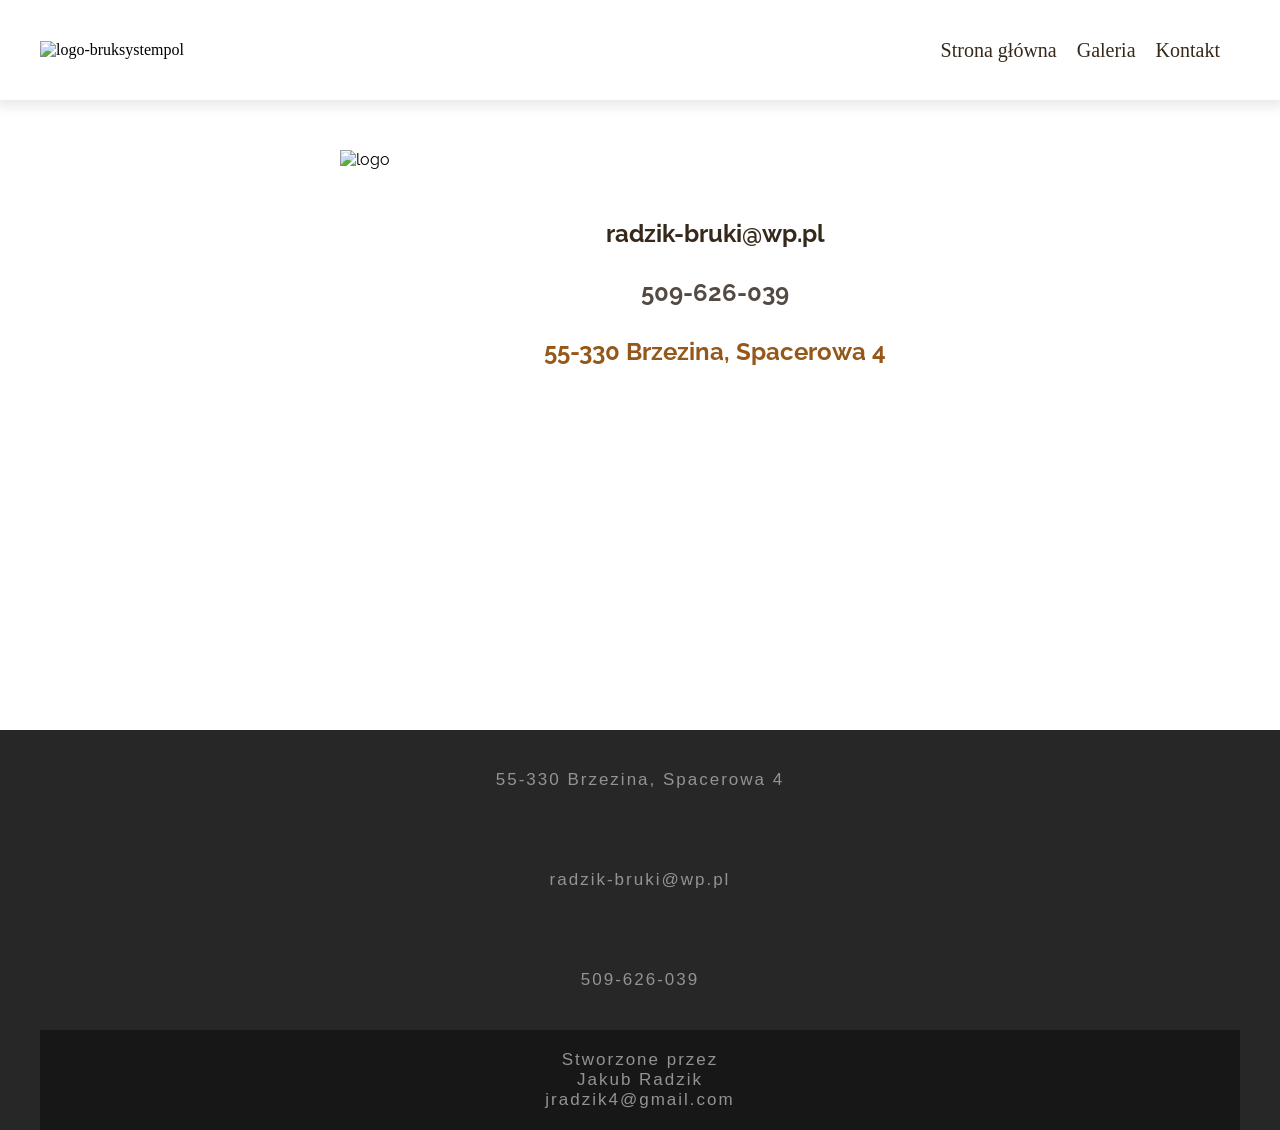
==== contact.html @ 2860bcbd "Add files via upload" ====
<!DOCTYPE html>
<html lang="en">
<head>
    <meta charset="UTF-8">
    <meta name="viewport" content="width=device-width, initial-scale=1.0">
    <title>Bruk-systempol</title>
    <link rel="stylesheet" href="css/style.css">
    <script src="https://ajax.googleapis.com/ajax/libs/jquery/3.5.1/jquery.min.js"></script>
    <script src="js/mobile-menu.js"></script>
    <meta name="robots" content="noindex" />
</head>
<body>
    <header>
        <div class="responsive">
            <div class="logo">
                <img src="img/logo.png" alt="logo-bruksystempol">
            </div>
            <nav class="standard">
                <ul>
                    <li>
                        <a href="index.html">Strona główna</a>
                    </li>
                    <li>
                        <a href="gallery.php">Galeria</a>
                    </li>
                    <li>
                        <a href="contact.html">Kontakt</a>
                    </li>
                </ul>
            </nav>

            <div class="mobile-btn">
                <img src="img/menu.png" alt="">
            </div>

        </div>
        <nav class="mobile">
            <ul>
                <a href="index.html">
                    <li>
                        Strona główna
                    </li>
                </a>
                <a href="gallery.php">
                    <li>
                        Galeria
                    </li>
                </a>
                <a href="contact.html">
                    <li>
                        Kontakt
                    </li>
                </a>
            </ul>
        </nav>
    </header>

    <main>
        <section class="contact">
            <div class="responsive">
                <img src="img/logo.png" alt="logo">
                <div class="info">
                    <div class="pair">
                        <div class="icon"><img src="img/email.svg" alt=""></div>
                        <div class="description" style="color:#36291b">
                            <h1>radzik-bruki@wp.pl</h1>
                        </div>
                    </div>
                    <div class="pair">
                        <div class="icon"><img src="img/phone-call.svg" alt=""></div>
                        <div class="description" style="color: #534b43">
                            <h1>509-626-039</h1>
                        </div>
                    </div>
                    <div class="pair">
                        <div class="icon"><img src="img/home.svg" alt=""></div>
                        <div class="description" style="color:#96581a">
                            <h1>55-330 Brzezina, Spacerowa 4</h1>
                        </div>
                    </div>
                </div>
            </div>
        </section>

    </main>

    <footer>
        <div class="responsive">
            <div class="card">
                <img src="img/map_mark.png" alt="" class="icon">
                <p class="description">55-330 Brzezina, Spacerowa 4</p>
            </div>
            <div class="card">
                <img src="img/list.png" alt="" class="icon">
                <p class="description">radzik-bruki@wp.pl</p>
            </div>
            <div class="card">
                <img src="img/phone.png" alt="" class="icon">
                <p class="description">509-626-039</p>
            </div>
            <div class="card" id="author">
                <span>Stworzone przez</span>
                <span>Jakub Radzik</span>
                <span>jradzik4@gmail.com</span>
            </div>
        </div>
    </footer>
</body>
</html>
---- css/style.css ----
@import url("https://fonts.googleapis.com/css2?family=Bebas+Neue&display=swap");
@import url("https://fonts.googleapis.com/css2?family=Raleway:wght@500&display=swap");
section.contact {
  margin-top: 100px;
  min-height: 70vh; }
  section.contact .responsive {
    height: 100%;
    width: 100%;
    max-width: 1200px;
    margin: auto;
    display: -webkit-box;
    display: -ms-flexbox;
    display: flex;
    -webkit-box-orient: vertical;
    -webkit-box-direction: normal;
        -ms-flex-direction: column;
            flex-direction: column;
    -ms-flex-pack: distribute;
        justify-content: space-around;
    -webkit-box-align: center;
        -ms-flex-align: center;
            align-items: center; }
    section.contact .responsive > img {
      margin: 50px 0;
      width: 50%; }
      @media (max-width: 900px) {
        section.contact .responsive > img {
          width: 80%; } }
    section.contact .responsive div.info {
      width: 50%; }
      @media (max-width: 900px) {
        section.contact .responsive div.info {
          width: 80%; } }
      section.contact .responsive div.info .pair {
        display: -webkit-box;
        display: -ms-flexbox;
        display: flex;
        -webkit-box-orient: horizontal;
        -webkit-box-direction: normal;
            -ms-flex-direction: row;
                flex-direction: row;
        margin-bottom: 30px; }
        section.contact .responsive div.info .pair .icon {
          width: 25%;
          display: -webkit-box;
          display: -ms-flexbox;
          display: flex;
          -webkit-box-pack: center;
              -ms-flex-pack: center;
                  justify-content: center;
          -webkit-box-align: center;
              -ms-flex-align: center;
                  align-items: center; }
          section.contact .responsive div.info .pair .icon img {
            width: 80%; }
        section.contact .responsive div.info .pair .description {
          display: -webkit-box;
          display: -ms-flexbox;
          display: flex;
          -webkit-box-pack: center;
              -ms-flex-pack: center;
                  justify-content: center;
          -webkit-box-align: center;
              -ms-flex-align: center;
                  align-items: center;
          width: 75%;
          text-align: center; }
          @media (max-width: 400px) {
            section.contact .responsive div.info .pair .description {
              font-size: 12px; } }

body, h1, ul {
  margin: 0;
  padding: 0; }

a {
  text-decoration: none;
  color: black; }

body {
  background-color: white; }

header {
  z-index: 200;
  background-color: white;
  height: 100px;
  position: fixed;
  top: 0;
  width: 100%;
  -webkit-box-shadow: 0 2px 11px 5px #ebebeb;
          box-shadow: 0 2px 11px 5px #ebebeb; }
  header .responsive {
    margin: auto;
    height: 100px;
    width: 100%;
    max-width: 1200px;
    display: -webkit-box;
    display: -ms-flexbox;
    display: flex;
    -webkit-box-pack: justify;
        -ms-flex-pack: justify;
            justify-content: space-between;
    -webkit-box-align: center;
        -ms-flex-align: center;
            align-items: center; }
    header .responsive .logo img {
      height: 80px; }
      @media (max-width: 600px) {
        header .responsive .logo img {
          height: 50px; } }
    header .responsive div.mobile-btn {
      display: none; }
      @media (max-width: 900px) {
        header .responsive div.mobile-btn {
          display: inline; } }
      header .responsive div.mobile-btn img {
        height: 50px;
        margin-right: 10px; }
        @media (max-width: 600px) {
          header .responsive div.mobile-btn img {
            height: 30px; } }
    header .responsive nav.standard {
      display: inline; }
      @media (max-width: 900px) {
        header .responsive nav.standard {
          display: none; } }
      header .responsive nav.standard ul {
        list-style-type: none;
        display: -webkit-box;
        display: -ms-flexbox;
        display: flex;
        -webkit-box-pack: justify;
            -ms-flex-pack: justify;
                justify-content: space-between;
        -webkit-box-align: center;
            -ms-flex-align: center;
                align-items: center; }
        header .responsive nav.standard ul li {
          margin-right: 20px; }
          header .responsive nav.standard ul li a {
            color: #36291b;
            text-decoration: none;
            font-size: 20px;
            -webkit-transition-duration: 0.7s;
                    transition-duration: 0.7s; }
            header .responsive nav.standard ul li a:hover {
              color: #96581a; }
  header nav.mobile {
    display: none; }
    header nav.mobile ul {
      list-style-type: none;
      width: 100%; }
      header nav.mobile ul a {
        color: #36291b;
        text-decoration: none;
        font-size: 20px;
        -webkit-transition-duration: 0.7s;
                transition-duration: 0.7s;
        width: 100%; }
        header nav.mobile ul a:hover {
          color: #96581a; }
        header nav.mobile ul a li {
          width: 100%;
          height: 40px;
          background: white;
          display: -webkit-box;
          display: -ms-flexbox;
          display: flex;
          -webkit-box-pack: center;
              -ms-flex-pack: center;
                  justify-content: center;
          -webkit-box-align: center;
              -ms-flex-align: center;
                  align-items: center; }

main {
  font-family: "Raleway", sans-serif; }
  main section.presentation {
    width: 100%;
    margin-top: 100px;
    height: 600px;
    background-image: url("../img/background-max.jpg");
    background-repeat: no-repeat;
    background-position: center bottom;
    background-size: cover; }
    main section.presentation .responsive {
      margin: auto;
      width: 100%;
      max-width: 1200px;
      height: 100%;
      display: -webkit-box;
      display: -ms-flexbox;
      display: flex;
      -webkit-box-align: center;
          -ms-flex-align: center;
              align-items: center; }
      @media (max-width: 1200px) {
        main section.presentation .responsive {
          -webkit-box-pack: center;
              -ms-flex-pack: center;
                  justify-content: center; } }
      main section.presentation .responsive .information {
        color: #534b43;
        background: rgba(255, 255, 255, 0.8);
        height: 70%;
        width: 35%;
        display: -webkit-box;
        display: -ms-flexbox;
        display: flex;
        -webkit-box-orient: vertical;
        -webkit-box-direction: normal;
            -ms-flex-direction: column;
                flex-direction: column;
        -webkit-box-pack: space-evenly;
            -ms-flex-pack: space-evenly;
                justify-content: space-evenly;
        -webkit-box-align: center;
            -ms-flex-align: center;
                align-items: center; }
        @media (max-width: 1200px) {
          main section.presentation .responsive .information {
            height: 80%;
            width: 55%; } }
        @media (max-width: 600px) {
          main section.presentation .responsive .information {
            width: 80%; } }
        main section.presentation .responsive .information h1 {
          font-size: 2.5em;
          letter-spacing: 6px;
          font-family: "Bebas Neue", cursive; }
          @media (max-width: 600px) {
            main section.presentation .responsive .information h1 {
              font-size: 1.5em; } }
        main section.presentation .responsive .information p {
          font-size: 19px;
          text-align: justify;
          width: 70%; }
          @media (max-width: 600px) {
            main section.presentation .responsive .information p {
              font-size: 15px; } }
  main section.tasks {
    width: 100%;
    height: 400px; }
    @media (max-width: 900px) {
      main section.tasks {
        height: 400px; } }
    @media (max-width: 600px) {
      main section.tasks {
        height: auto;
        padding: 20px 0; } }
    main section.tasks .responsive {
      height: 100%;
      width: 100%;
      max-width: 1200px;
      margin: auto;
      display: -webkit-box;
      display: -ms-flexbox;
      display: flex;
      -webkit-box-orient: horizontal;
      -webkit-box-direction: normal;
          -ms-flex-direction: row;
              flex-direction: row;
      -webkit-box-pack: space-evenly;
          -ms-flex-pack: space-evenly;
              justify-content: space-evenly;
      -webkit-box-align: center;
          -ms-flex-align: center;
              align-items: center; }
      @media (max-width: 900px) {
        main section.tasks .responsive {
          font-size: 10px; } }
      @media (max-width: 600px) {
        main section.tasks .responsive {
          -webkit-box-orient: vertical;
          -webkit-box-direction: normal;
              -ms-flex-direction: column;
                  flex-direction: column; } }
      main section.tasks .responsive .task {
        display: -webkit-box;
        display: -ms-flexbox;
        display: flex;
        -webkit-box-orient: vertical;
        -webkit-box-direction: normal;
            -ms-flex-direction: column;
                flex-direction: column;
        -ms-flex-pack: distribute;
            justify-content: space-around;
        -webkit-box-align: center;
            -ms-flex-align: center;
                align-items: center;
        width: calc( 100% / 3  );
        height: 80%; }
        @media (max-width: 900px) {
          main section.tasks .responsive .task {
            height: 50%; } }
        @media (max-width: 900px) {
          main section.tasks .responsive .task {
            width: 70%; } }
        main section.tasks .responsive .task h1 {
          text-align: center;
          color: white; }
        main section.tasks .responsive .task img {
          width: 50%; }
          @media (max-width: 900px) {
            main section.tasks .responsive .task img {
              width: 60%; } }
  main section.tails {
    width: 100%;
    height: 1200px;
    background: url("../img/back.jpg") no-repeat fixed bottom;
    background-size: cover; }
    @media (max-width: 900px) {
      main section.tails {
        height: 1800px; } }
    main section.tails .backdrop {
      -webkit-backdrop-filter: blur(3px);
              backdrop-filter: blur(3px);
      width: 100%;
      height: 100%; }
      main section.tails .backdrop .responsive {
        height: 100%;
        width: 100%;
        max-width: 1200px;
        margin: auto;
        display: -webkit-box;
        display: -ms-flexbox;
        display: flex;
        -webkit-box-orient: vertical;
        -webkit-box-direction: normal;
            -ms-flex-direction: column;
                flex-direction: column;
        -webkit-box-align: center;
            -ms-flex-align: center;
                align-items: center;
        -ms-flex-pack: distribute;
            justify-content: space-around; }
        main section.tails .backdrop .responsive .card {
          width: 90%;
          border: 2px solid #36291b;
          display: -webkit-box;
          display: -ms-flexbox;
          display: flex;
          -webkit-box-orient: horizontal;
          -webkit-box-direction: normal;
              -ms-flex-direction: row;
                  flex-direction: row;
          -webkit-box-align: center;
              -ms-flex-align: center;
                  align-items: center;
          height: 250px; }
          @media (max-width: 900px) {
            main section.tails .backdrop .responsive .card {
              -webkit-box-orient: vertical;
              -webkit-box-direction: normal;
                  -ms-flex-direction: column;
                      flex-direction: column;
              -webkit-box-align: normal;
                  -ms-flex-align: normal;
                      align-items: normal;
              width: 50%;
              font-size: 13px;
              height: 600px; } }
          @media (max-width: 600px) {
            main section.tails .backdrop .responsive .card {
              width: 80%; } }
          main section.tails .backdrop .responsive .card div {
            height: 100%; }
            @media (max-width: 900px) {
              main section.tails .backdrop .responsive .card div {
                width: 100%; } }
          main section.tails .backdrop .responsive .card .image {
            width: 25%; }
            @media (max-width: 900px) {
              main section.tails .backdrop .responsive .card .image {
                width: 100%; } }
          main section.tails .backdrop .responsive .card .description {
            width: 50%;
            display: -webkit-box;
            display: -ms-flexbox;
            display: flex;
            -webkit-box-align: center;
                -ms-flex-align: center;
                    align-items: center;
            text-align: center;
            -webkit-box-pack: center;
                -ms-flex-pack: center;
                    justify-content: center;
            background: white; }
            @media (max-width: 900px) {
              main section.tails .backdrop .responsive .card .description {
                width: 100%; } }
          main section.tails .backdrop .responsive .card .btn-block {
            width: 25%;
            display: -webkit-box;
            display: -ms-flexbox;
            display: flex;
            -webkit-box-pack: center;
                -ms-flex-pack: center;
                    justify-content: center;
            -webkit-box-align: center;
                -ms-flex-align: center;
                    align-items: center;
            background: white; }
            @media (max-width: 900px) {
              main section.tails .backdrop .responsive .card .btn-block {
                width: 100%; } }
            main section.tails .backdrop .responsive .card .btn-block a {
              height: 40px; }
              @media (max-width: 900px) {
                main section.tails .backdrop .responsive .card .btn-block a {
                  width: 80%;
                  height: 50px; } }
          main section.tails .backdrop .responsive .card #img1 {
            background: url("../img/card1.jpg") right;
            background-size: cover; }
          main section.tails .backdrop .responsive .card #img2 {
            background: url("../img/card2.jpg") left;
            background-size: cover; }

footer {
  width: 100%;
  background: #272727; }
  footer .responsive {
    width: 100%;
    height: 100%;
    max-width: 1200px;
    margin: auto;
    display: -webkit-box;
    display: -ms-flexbox;
    display: flex;
    -webkit-box-orient: horizontal;
    -webkit-box-direction: normal;
        -ms-flex-direction: row;
            flex-direction: row; }
    @media (max-width: 1800px) {
      footer .responsive {
        -webkit-box-orient: vertical;
        -webkit-box-direction: normal;
            -ms-flex-direction: column;
                flex-direction: column;
        -webkit-box-align: center;
            -ms-flex-align: center;
                align-items: center; } }
    footer .responsive .card {
      width: 25%;
      height: 200px;
      display: -webkit-box;
      display: -ms-flexbox;
      display: flex;
      -webkit-box-pack: center;
          -ms-flex-pack: center;
              justify-content: center;
      -webkit-box-align: center;
          -ms-flex-align: center;
              align-items: center;
      -webkit-box-orient: vertical;
      -webkit-box-direction: normal;
          -ms-flex-direction: column;
              flex-direction: column;
      color: #939393;
      font-size: 17px;
      font-family: sans-serif;
      letter-spacing: 2px; }
      @media (max-width: 1800px) {
        footer .responsive .card {
          width: 100%;
          height: 100px; } }
    footer .responsive #author {
      background: #171717; }

.btn-my {
  background: #96581a;
  color: white;
  height: 40px;
  width: 150px;
  display: -webkit-box;
  display: -ms-flexbox;
  display: flex;
  -webkit-box-pack: center;
      -ms-flex-pack: center;
          justify-content: center;
  -webkit-box-align: center;
      -ms-flex-align: center;
          align-items: center;
  border-radius: 20px;
  -webkit-transition-duration: 0.7s;
          transition-duration: 0.7s; }
  .btn-my:hover {
    background: #534b43; }

/*# sourceMappingURL=style.css.map */
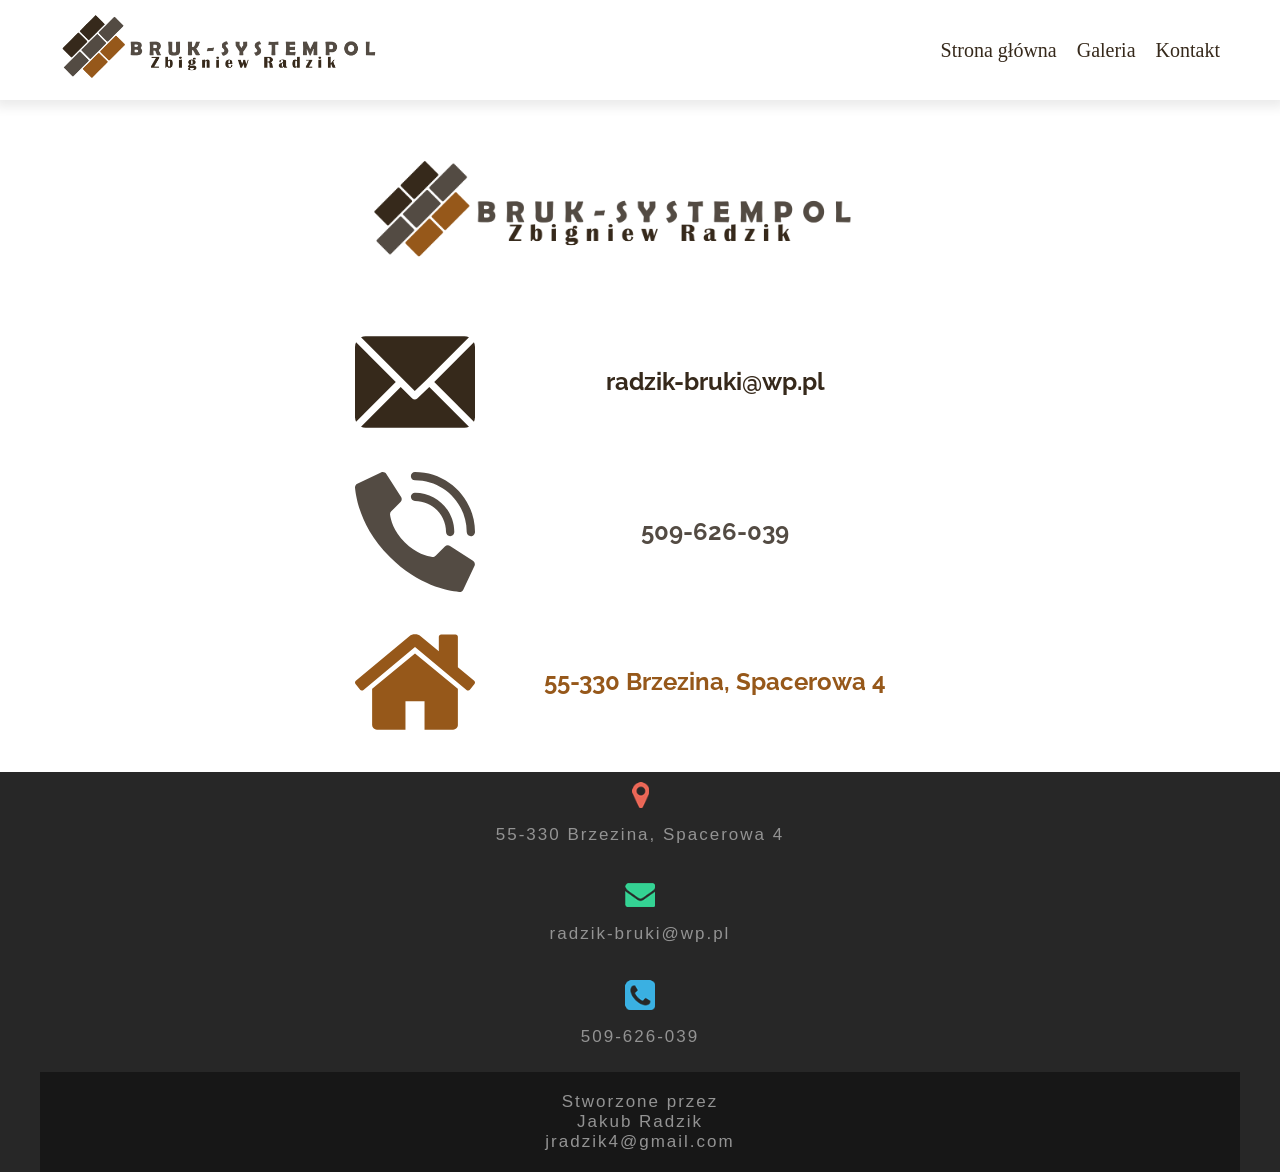
==== commit 194b55fc: "Add files via upload" ====
--- a/contact.html
+++ b/contact.html
@@ -21,7 +21,7 @@
                         <a href="index.html">Strona główna</a>
                     </li>
                     <li>
-                        <a href="gallery.php">Galeria</a>
+                        <a href="gallery.html">Galeria</a>
                     </li>
                     <li>
                         <a href="contact.html">Kontakt</a>
@@ -41,7 +41,7 @@
                         Strona główna
                     </li>
                 </a>
-                <a href="gallery.php">
+                <a href="gallery.html">
                     <li>
                         Galeria
                     </li>
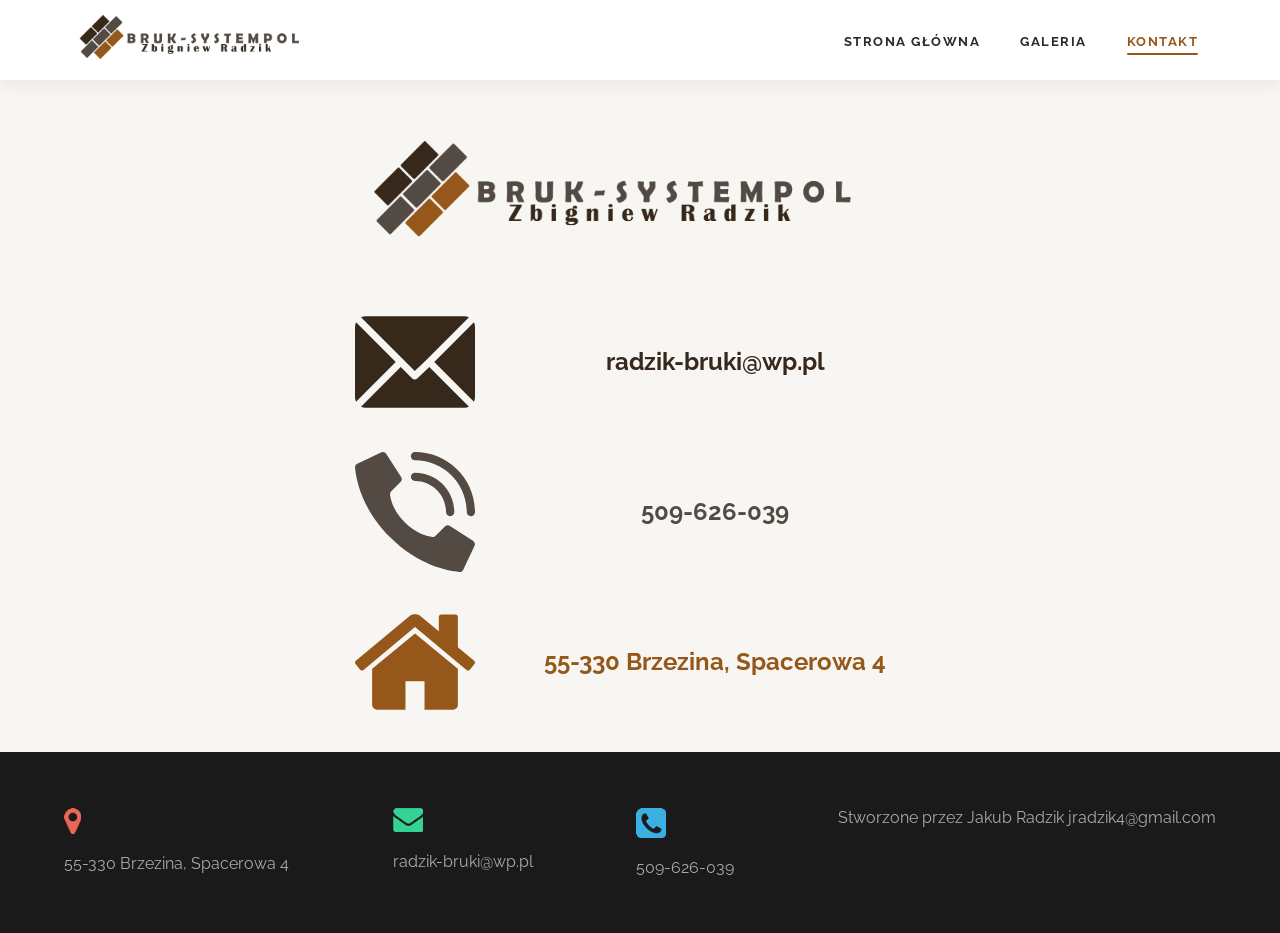
==== commit 03314d6d: "fix" ====
--- a/contact.html
+++ b/contact.html
@@ -1,109 +1,95 @@
-<!DOCTYPE html>
-<html lang="en">
-<head>
-    <meta charset="UTF-8">
-    <meta name="viewport" content="width=device-width, initial-scale=1.0">
-    <title>Bruk-systempol</title>
-    <link rel="stylesheet" href="css/style.css">
+<!doctype html>
+<html lang="pl">
+  <head>
+    <meta charset="UTF-8" />
+    <meta name="viewport" content="width=device-width, initial-scale=1.0" />
+    <title>Kontakt – Bruk-systempol</title>
+    <link rel="stylesheet" href="css/style.css" />
     <script src="https://ajax.googleapis.com/ajax/libs/jquery/3.5.1/jquery.min.js"></script>
     <script src="js/mobile-menu.js"></script>
     <meta name="robots" content="noindex" />
-</head>
-<body>
-    <header>
-        <div class="responsive">
-            <div class="logo">
-                <img src="img/logo.png" alt="logo-bruksystempol">
-            </div>
-            <nav class="standard">
-                <ul>
-                    <li>
-                        <a href="index.html">Strona główna</a>
-                    </li>
-                    <li>
-                        <a href="gallery.html">Galeria</a>
-                    </li>
-                    <li>
-                        <a href="contact.html">Kontakt</a>
-                    </li>
-                </ul>
-            </nav>
+  </head>
+  <body>
+    <header id="main-header">
+      <div class="responsive">
+        <div class="logo">
+          <img src="img/logo.png" alt="logo-bruksystempol" />
+        </div>
+        <nav class="standard">
+          <ul>
+            <li><a href="index.html" class="nav-link">Strona główna</a></li>
+            <li><a href="gallery.html" class="nav-link">Galeria</a></li>
+            <li><a href="contact.html" class="nav-link active">Kontakt</a></li>
+          </ul>
+        </nav>
 
-            <div class="mobile-btn">
-                <img src="img/menu.png" alt="">
-            </div>
-
-        </div>
-        <nav class="mobile">
-            <ul>
-                <a href="index.html">
-                    <li>
-                        Strona główna
-                    </li>
-                </a>
-                <a href="gallery.html">
-                    <li>
-                        Galeria
-                    </li>
-                </a>
-                <a href="contact.html">
-                    <li>
-                        Kontakt
-                    </li>
-                </a>
-            </ul>
-        </nav>
+        <button
+          class="mobile-btn"
+          aria-label="Otwórz menu"
+          aria-expanded="false"
+        >
+          <span></span>
+          <span></span>
+          <span></span>
+        </button>
+      </div>
+      <nav class="mobile" aria-hidden="true">
+        <ul>
+          <li><a href="index.html">Strona główna</a></li>
+          <li><a href="gallery.html">Galeria</a></li>
+          <li><a href="contact.html" class="active">Kontakt</a></li>
+        </ul>
+      </nav>
     </header>
 
     <main>
-        <section class="contact">
-            <div class="responsive">
-                <img src="img/logo.png" alt="logo">
-                <div class="info">
-                    <div class="pair">
-                        <div class="icon"><img src="img/email.svg" alt=""></div>
-                        <div class="description" style="color:#36291b">
-                            <h1>radzik-bruki@wp.pl</h1>
-                        </div>
-                    </div>
-                    <div class="pair">
-                        <div class="icon"><img src="img/phone-call.svg" alt=""></div>
-                        <div class="description" style="color: #534b43">
-                            <h1>509-626-039</h1>
-                        </div>
-                    </div>
-                    <div class="pair">
-                        <div class="icon"><img src="img/home.svg" alt=""></div>
-                        <div class="description" style="color:#96581a">
-                            <h1>55-330 Brzezina, Spacerowa 4</h1>
-                        </div>
-                    </div>
-                </div>
+      <section class="contact">
+        <div class="responsive">
+          <img src="img/logo.png" alt="logo" />
+          <div class="info">
+            <div class="pair">
+              <div class="icon"><img src="img/email.svg" alt="" /></div>
+              <div class="description" style="color: #36291b">
+                <h1>radzik-bruki@wp.pl</h1>
+              </div>
             </div>
-        </section>
-
+            <div class="pair">
+              <div class="icon"><img src="img/phone-call.svg" alt="" /></div>
+              <div class="description" style="color: #534b43">
+                <h1>509-626-039</h1>
+              </div>
+            </div>
+            <div class="pair">
+              <div class="icon"><img src="img/home.svg" alt="" /></div>
+              <div class="description" style="color: #96581a">
+                <h1>55-330 Brzezina, Spacerowa 4</h1>
+              </div>
+            </div>
+          </div>
+        </div>
+      </section>
     </main>
 
     <footer>
-        <div class="responsive">
-            <div class="card">
-                <img src="img/map_mark.png" alt="" class="icon">
-                <p class="description">55-330 Brzezina, Spacerowa 4</p>
-            </div>
-            <div class="card">
-                <img src="img/list.png" alt="" class="icon">
-                <p class="description">radzik-bruki@wp.pl</p>
-            </div>
-            <div class="card">
-                <img src="img/phone.png" alt="" class="icon">
-                <p class="description">509-626-039</p>
-            </div>
-            <div class="card" id="author">
-                <span>Stworzone przez</span>
-                <span>Jakub Radzik</span>
-                <span>jradzik4@gmail.com</span>
-            </div>
+      <div class="responsive">
+        <div class="card">
+          <img src="img/map_mark.png" alt="" class="icon" />
+          <p class="description">55-330 Brzezina, Spacerowa 4</p>
         </div>
+        <div class="card">
+          <img src="img/list.png" alt="" class="icon" />
+          <p class="description">radzik-bruki@wp.pl</p>
+        </div>
+        <div class="card">
+          <img src="img/phone.png" alt="" class="icon" />
+          <p class="description">509-626-039</p>
+        </div>
+        <div class="card" id="author">
+          <span>Stworzone przez</span>
+          <span>Jakub Radzik</span>
+          <span>jradzik4@gmail.com</span>
+        </div>
+      </div>
     </footer>
-</body>
-</html>+  </body>
+</html>
--- a/css/style.css
+++ b/css/style.css
@@ -1,491 +1,890 @@
 @import url("https://fonts.googleapis.com/css2?family=Bebas+Neue&display=swap");
-@import url("https://fonts.googleapis.com/css2?family=Raleway:wght@500&display=swap");
-section.contact {
-  margin-top: 100px;
-  min-height: 70vh; }
-  section.contact .responsive {
-    height: 100%;
-    width: 100%;
-    max-width: 1200px;
-    margin: auto;
-    display: -webkit-box;
-    display: -ms-flexbox;
-    display: flex;
-    -webkit-box-orient: vertical;
-    -webkit-box-direction: normal;
-        -ms-flex-direction: column;
-            flex-direction: column;
-    -ms-flex-pack: distribute;
-        justify-content: space-around;
-    -webkit-box-align: center;
-        -ms-flex-align: center;
-            align-items: center; }
-    section.contact .responsive > img {
-      margin: 50px 0;
-      width: 50%; }
-      @media (max-width: 900px) {
-        section.contact .responsive > img {
-          width: 80%; } }
-    section.contact .responsive div.info {
-      width: 50%; }
-      @media (max-width: 900px) {
-        section.contact .responsive div.info {
-          width: 80%; } }
-      section.contact .responsive div.info .pair {
-        display: -webkit-box;
-        display: -ms-flexbox;
-        display: flex;
-        -webkit-box-orient: horizontal;
-        -webkit-box-direction: normal;
-            -ms-flex-direction: row;
-                flex-direction: row;
-        margin-bottom: 30px; }
-        section.contact .responsive div.info .pair .icon {
-          width: 25%;
-          display: -webkit-box;
-          display: -ms-flexbox;
-          display: flex;
-          -webkit-box-pack: center;
-              -ms-flex-pack: center;
-                  justify-content: center;
-          -webkit-box-align: center;
-              -ms-flex-align: center;
-                  align-items: center; }
-          section.contact .responsive div.info .pair .icon img {
-            width: 80%; }
-        section.contact .responsive div.info .pair .description {
-          display: -webkit-box;
-          display: -ms-flexbox;
-          display: flex;
-          -webkit-box-pack: center;
-              -ms-flex-pack: center;
-                  justify-content: center;
-          -webkit-box-align: center;
-              -ms-flex-align: center;
-                  align-items: center;
-          width: 75%;
-          text-align: center; }
-          @media (max-width: 400px) {
-            section.contact .responsive div.info .pair .description {
-              font-size: 12px; } }
-
-body, h1, ul {
+@import url("https://fonts.googleapis.com/css2?family=Raleway:wght@400;500;600;700&display=swap");
+
+/* ===== RESET & BASE ===== */
+*,
+*::before,
+*::after {
+  box-sizing: border-box;
+}
+
+body,
+h1,
+h2,
+h3,
+h4,
+ul {
   margin: 0;
-  padding: 0; }
+  padding: 0;
+}
 
 a {
   text-decoration: none;
-  color: black; }
+  color: inherit;
+}
 
 body {
-  background-color: white; }
-
+  background-color: #f8f6f3;
+  font-family: "Raleway", sans-serif;
+  color: #2a2a2a;
+}
+
+/* ===== HEADER ===== */
 header {
   z-index: 200;
-  background-color: white;
-  height: 100px;
+  background-color: rgba(255, 255, 255, 0.97);
+  height: 80px;
   position: fixed;
   top: 0;
   width: 100%;
-  -webkit-box-shadow: 0 2px 11px 5px #ebebeb;
-          box-shadow: 0 2px 11px 5px #ebebeb; }
-  header .responsive {
-    margin: auto;
-    height: 100px;
+  box-shadow: 0 2px 20px rgba(0, 0, 0, 0.08);
+  backdrop-filter: blur(10px);
+  -webkit-backdrop-filter: blur(10px);
+  transition:
+    height 0.3s ease,
+    box-shadow 0.3s ease,
+    background-color 0.3s ease;
+}
+
+header.scrolled {
+  height: 64px;
+  background-color: rgba(255, 255, 255, 0.99);
+  box-shadow: 0 2px 24px rgba(0, 0, 0, 0.13);
+}
+
+header.scrolled .responsive {
+  height: 64px;
+}
+
+header.scrolled .logo img {
+  height: 46px;
+}
+
+header .responsive {
+  margin: auto;
+  height: 80px;
+  width: 100%;
+  max-width: 1200px;
+  display: flex;
+  justify-content: space-between;
+  align-items: center;
+  padding: 0 24px;
+  transition: height 0.3s ease;
+}
+
+header .responsive .logo img {
+  height: 56px;
+  transition: height 0.3s ease;
+}
+
+@media (max-width: 600px) {
+  header .responsive .logo img {
+    height: 42px;
+  }
+}
+
+/* ── Desktop nav ── */
+header .responsive nav.standard {
+  display: flex;
+}
+
+@media (max-width: 900px) {
+  header .responsive nav.standard {
+    display: none;
+  }
+}
+
+header .responsive nav.standard ul {
+  list-style: none;
+  display: flex;
+  align-items: center;
+  gap: 4px;
+}
+
+header .responsive nav.standard ul li a.nav-link {
+  position: relative;
+  color: #2a2a2a;
+  text-decoration: none;
+  font-size: 13px;
+  font-weight: 700;
+  letter-spacing: 1.5px;
+  padding: 8px 18px;
+  border-radius: 6px;
+  transition:
+    color 0.25s ease,
+    background 0.25s ease;
+  text-transform: uppercase;
+}
+
+header .responsive nav.standard ul li a.nav-link::after {
+  content: "";
+  position: absolute;
+  bottom: 2px;
+  left: 18px;
+  right: 18px;
+  height: 2px;
+  background: #96581a;
+  border-radius: 2px;
+  transform: scaleX(0);
+  transition: transform 0.3s ease;
+  transform-origin: left;
+}
+
+header .responsive nav.standard ul li a.nav-link:hover {
+  color: #96581a;
+}
+
+header .responsive nav.standard ul li a.nav-link:hover::after,
+header .responsive nav.standard ul li a.nav-link.active::after {
+  transform: scaleX(1);
+}
+
+header .responsive nav.standard ul li a.nav-link.active {
+  color: #96581a;
+}
+
+/* ── Hamburger button ── */
+header .responsive button.mobile-btn {
+  display: none;
+  flex-direction: column;
+  justify-content: center;
+  align-items: center;
+  gap: 5px;
+  width: 40px;
+  height: 40px;
+  background: none;
+  border: none;
+  cursor: pointer;
+  padding: 4px;
+  border-radius: 6px;
+  transition: background 0.2s;
+}
+
+header .responsive button.mobile-btn:hover {
+  background: rgba(150, 88, 26, 0.08);
+}
+
+header .responsive button.mobile-btn span {
+  display: block;
+  width: 24px;
+  height: 2px;
+  background: #2a2a2a;
+  border-radius: 2px;
+  transition:
+    transform 0.35s ease,
+    opacity 0.25s ease,
+    width 0.3s ease;
+  transform-origin: center;
+}
+
+/* Animacja X gdy menu otwarte */
+header .responsive button.mobile-btn.open span:nth-child(1) {
+  transform: translateY(7px) rotate(45deg);
+}
+header .responsive button.mobile-btn.open span:nth-child(2) {
+  opacity: 0;
+  width: 0;
+}
+header .responsive button.mobile-btn.open span:nth-child(3) {
+  transform: translateY(-7px) rotate(-45deg);
+}
+
+@media (max-width: 900px) {
+  header .responsive button.mobile-btn {
+    display: flex;
+  }
+}
+
+/* ── Mobile nav ── */
+header nav.mobile {
+  display: none;
+  border-top: 1px solid #f0ece8;
+  background: white;
+}
+
+header nav.mobile ul {
+  list-style: none;
+  width: 100%;
+  margin: 0;
+  padding: 8px 0;
+}
+
+header nav.mobile ul li a {
+  display: flex;
+  align-items: center;
+  padding: 14px 28px;
+  color: #2a2a2a;
+  text-decoration: none;
+  font-size: 14px;
+  font-weight: 700;
+  letter-spacing: 1.5px;
+  text-transform: uppercase;
+  transition:
+    color 0.2s,
+    background 0.2s;
+  border-left: 3px solid transparent;
+}
+
+header nav.mobile ul li a:hover,
+header nav.mobile ul li a.active {
+  color: #96581a;
+  background: rgba(150, 88, 26, 0.05);
+  border-left-color: #96581a;
+}
+
+/* ===== HERO / PRESENTATION ===== */
+main {
+  font-family: "Raleway", sans-serif;
+}
+
+main section.presentation {
+  width: 100%;
+  margin-top: 80px;
+  height: 640px;
+  background-image: url("../img/background-max.jpg");
+  background-repeat: no-repeat;
+  background-position: center bottom;
+  background-size: cover;
+  position: relative;
+}
+
+.hero-overlay {
+  position: absolute;
+  inset: 0;
+  background: linear-gradient(
+    135deg,
+    rgba(0, 0, 0, 0.55) 0%,
+    rgba(48, 4, 0, 0.3) 100%
+  );
+  z-index: 1;
+}
+
+main section.presentation .responsive {
+  margin: auto;
+  width: 100%;
+  max-width: 1200px;
+  height: 100%;
+  display: flex;
+  align-items: center;
+  padding: 0 24px;
+  position: relative;
+  z-index: 2;
+}
+
+@media (max-width: 1200px) {
+  main section.presentation .responsive {
+    justify-content: center;
+  }
+}
+
+main section.presentation .responsive .information {
+  color: white;
+  height: auto;
+  width: 520px;
+  display: flex;
+  flex-direction: column;
+  gap: 20px;
+  padding: 40px;
+  background: rgba(0, 0, 0, 0.35);
+  backdrop-filter: blur(6px);
+  border-left: 4px solid #96581a;
+  border-radius: 2px;
+}
+
+@media (max-width: 600px) {
+  main section.presentation .responsive .information {
+    width: 90%;
+    padding: 28px 20px;
+    gap: 16px;
+  }
+}
+
+.hero-tag {
+  font-size: 12px;
+  font-weight: 700;
+  letter-spacing: 3px;
+  text-transform: uppercase;
+  color: #f0a757;
+}
+
+main section.presentation .responsive .information h1 {
+  font-size: 3em;
+  letter-spacing: 5px;
+  font-family: "Bebas Neue", cursive;
+  line-height: 1.1;
+}
+
+@media (max-width: 600px) {
+  main section.presentation .responsive .information h1 {
+    font-size: 2em;
+  }
+}
+
+main section.presentation .responsive .information p {
+  font-size: 16px;
+  line-height: 1.65;
+  color: rgba(255, 255, 255, 0.88);
+}
+
+.hero-btns {
+  display: flex;
+  gap: 14px;
+  flex-wrap: wrap;
+}
+
+/* ===== TASKS / SERVICES ===== */
+main section.tasks {
+  width: 100%;
+  padding: 64px 0;
+  background: linear-gradient(160deg, #001685 0%, #300400 100%);
+}
+
+.tasks-header {
+  text-align: center;
+  margin-bottom: 48px;
+}
+
+.tasks-header h2 {
+  font-family: "Bebas Neue", cursive;
+  font-size: 2.6em;
+  letter-spacing: 6px;
+  color: white;
+}
+
+.tasks-divider {
+  width: 60px;
+  height: 4px;
+  background: #96581a;
+  margin: 12px auto 0;
+  border-radius: 2px;
+}
+
+main section.tasks .responsive {
+  height: 100%;
+  width: 100%;
+  max-width: 1200px;
+  margin: auto;
+  display: flex;
+  flex-direction: row;
+  flex-wrap: wrap;
+  justify-content: center;
+  align-items: stretch;
+  gap: 24px;
+  padding: 0 24px;
+}
+
+main section.tasks .responsive .task {
+  display: flex;
+  flex-direction: column;
+  align-items: center;
+  gap: 14px;
+  width: calc(33% - 24px);
+  min-width: 220px;
+  max-width: 280px;
+  padding: 32px 24px;
+  background: rgba(255, 255, 255, 0.07);
+  border: 1px solid rgba(255, 255, 255, 0.12);
+  border-radius: 12px;
+  text-align: center;
+  transition: all 0.3s ease;
+  cursor: default;
+}
+
+main section.tasks .responsive .task:hover {
+  background: rgba(255, 255, 255, 0.14);
+  transform: translateY(-4px);
+  border-color: rgba(150, 88, 26, 0.5);
+}
+
+main section.tasks .responsive .task.task-new {
+  border-color: rgba(150, 88, 26, 0.6);
+  background: rgba(150, 88, 26, 0.12);
+  position: relative;
+}
+
+main section.tasks .responsive .task.task-new::before {
+  content: "NOWOŚĆ";
+  position: absolute;
+  top: -12px;
+  left: 50%;
+  transform: translateX(-50%);
+  background: #96581a;
+  color: white;
+  font-size: 10px;
+  font-weight: 700;
+  letter-spacing: 2px;
+  padding: 3px 10px;
+  border-radius: 20px;
+}
+
+.task-icon {
+  font-size: 2.8em;
+  line-height: 1;
+}
+
+main section.tasks .responsive .task h3 {
+  font-size: 14px;
+  letter-spacing: 2px;
+  color: white;
+  font-weight: 700;
+}
+
+main section.tasks .responsive .task p {
+  font-size: 13px;
+  color: rgba(255, 255, 255, 0.72);
+  line-height: 1.6;
+}
+
+@media (max-width: 700px) {
+  main section.tasks .responsive .task {
+    width: 80%;
+    max-width: 100%;
+  }
+}
+
+/* ===== NEW SERVICES SECTION ===== */
+section.new-services {
+  width: 100%;
+  padding: 80px 0;
+  background: #f8f6f3;
+}
+
+section.new-services .responsive {
+  max-width: 1100px;
+  margin: auto;
+  padding: 0 24px;
+  display: flex;
+  flex-direction: column;
+  gap: 48px;
+}
+
+.ns-card {
+  display: flex;
+  flex-direction: row;
+  align-items: center;
+  gap: 48px;
+  background: white;
+  border-radius: 16px;
+  padding: 48px;
+  box-shadow: 0 4px 30px rgba(0, 0, 0, 0.07);
+  border-left: 6px solid #96581a;
+}
+
+.ns-card-reverse {
+  flex-direction: row-reverse;
+  border-left: none;
+  border-right: 6px solid #001685;
+}
+
+.ns-icon {
+  font-size: 5em;
+  flex-shrink: 0;
+  width: 120px;
+  height: 120px;
+  display: flex;
+  align-items: center;
+  justify-content: center;
+  background: #f8f6f3;
+  border-radius: 50%;
+}
+
+.ns-content {
+  display: flex;
+  flex-direction: column;
+  gap: 16px;
+}
+
+.ns-badge {
+  display: inline-block;
+  background: #96581a;
+  color: white;
+  font-size: 11px;
+  font-weight: 700;
+  letter-spacing: 2px;
+  padding: 4px 12px;
+  border-radius: 20px;
+  width: fit-content;
+}
+
+.ns-content h2 {
+  font-family: "Bebas Neue", cursive;
+  font-size: 2em;
+  letter-spacing: 3px;
+  color: #2a2a2a;
+}
+
+.ns-content p {
+  font-size: 16px;
+  line-height: 1.75;
+  color: #555;
+  max-width: 620px;
+}
+
+@media (max-width: 768px) {
+  .ns-card,
+  .ns-card-reverse {
+    flex-direction: column;
+    border-left: 6px solid #96581a;
+    border-right: none;
+    padding: 32px 24px;
+    gap: 24px;
+  }
+  .ns-card-reverse {
+    border-left: 6px solid #001685;
+  }
+  .ns-icon {
+    width: 90px;
+    height: 90px;
+    font-size: 3.5em;
+  }
+}
+
+/* ===== TAILS SECTION ===== */
+main section.tails {
+  width: 100%;
+  position: relative;
+  background: url("../img/back.jpg") no-repeat fixed bottom;
+  background-size: cover;
+}
+
+main section.tails .backdrop {
+  width: 100%;
+  padding: 80px 0;
+  background: rgba(0, 0, 0, 0.35);
+  backdrop-filter: blur(4px);
+  -webkit-backdrop-filter: blur(4px);
+}
+
+main section.tails .backdrop .responsive {
+  width: 100%;
+  max-width: 1200px;
+  margin: auto;
+  display: flex;
+  flex-direction: column;
+  align-items: center;
+  gap: 40px;
+  padding: 0 24px;
+}
+
+main section.tails .backdrop .responsive .wiz-wrapper {
+  margin-bottom: 16px;
+}
+
+main section.tails .backdrop .responsive .card {
+  width: 90%;
+  max-width: 900px;
+  border: none;
+  border-radius: 12px;
+  overflow: hidden;
+  display: flex;
+  flex-direction: row;
+  align-items: stretch;
+  min-height: 200px;
+  box-shadow: 0 8px 32px rgba(0, 0, 0, 0.35);
+}
+
+@media (max-width: 900px) {
+  main section.tails .backdrop .responsive .card {
+    flex-direction: column;
+    width: 75%;
+  }
+}
+
+@media (max-width: 600px) {
+  main section.tails .backdrop .responsive .card {
+    width: 90%;
+  }
+}
+
+main section.tails .backdrop .responsive .card .image {
+  width: 30%;
+  min-height: 200px;
+  flex-shrink: 0;
+}
+
+@media (max-width: 900px) {
+  main section.tails .backdrop .responsive .card .image {
     width: 100%;
-    max-width: 1200px;
-    display: -webkit-box;
-    display: -ms-flexbox;
-    display: flex;
-    -webkit-box-pack: justify;
-        -ms-flex-pack: justify;
-            justify-content: space-between;
-    -webkit-box-align: center;
-        -ms-flex-align: center;
-            align-items: center; }
-    header .responsive .logo img {
-      height: 80px; }
-      @media (max-width: 600px) {
-        header .responsive .logo img {
-          height: 50px; } }
-    header .responsive div.mobile-btn {
-      display: none; }
-      @media (max-width: 900px) {
-        header .responsive div.mobile-btn {
-          display: inline; } }
-      header .responsive div.mobile-btn img {
-        height: 50px;
-        margin-right: 10px; }
-        @media (max-width: 600px) {
-          header .responsive div.mobile-btn img {
-            height: 30px; } }
-    header .responsive nav.standard {
-      display: inline; }
-      @media (max-width: 900px) {
-        header .responsive nav.standard {
-          display: none; } }
-      header .responsive nav.standard ul {
-        list-style-type: none;
-        display: -webkit-box;
-        display: -ms-flexbox;
-        display: flex;
-        -webkit-box-pack: justify;
-            -ms-flex-pack: justify;
-                justify-content: space-between;
-        -webkit-box-align: center;
-            -ms-flex-align: center;
-                align-items: center; }
-        header .responsive nav.standard ul li {
-          margin-right: 20px; }
-          header .responsive nav.standard ul li a {
-            color: #36291b;
-            text-decoration: none;
-            font-size: 20px;
-            -webkit-transition-duration: 0.7s;
-                    transition-duration: 0.7s; }
-            header .responsive nav.standard ul li a:hover {
-              color: #96581a; }
-  header nav.mobile {
-    display: none; }
-    header nav.mobile ul {
-      list-style-type: none;
-      width: 100%; }
-      header nav.mobile ul a {
-        color: #36291b;
-        text-decoration: none;
-        font-size: 20px;
-        -webkit-transition-duration: 0.7s;
-                transition-duration: 0.7s;
-        width: 100%; }
-        header nav.mobile ul a:hover {
-          color: #96581a; }
-        header nav.mobile ul a li {
-          width: 100%;
-          height: 40px;
-          background: white;
-          display: -webkit-box;
-          display: -ms-flexbox;
-          display: flex;
-          -webkit-box-pack: center;
-              -ms-flex-pack: center;
-                  justify-content: center;
-          -webkit-box-align: center;
-              -ms-flex-align: center;
-                  align-items: center; }
-
-main {
-  font-family: "Raleway", sans-serif; }
-  main section.presentation {
+    height: 200px;
+    min-height: unset;
+  }
+}
+
+main section.tails .backdrop .responsive .card .description {
+  flex: 1;
+  display: flex;
+  align-items: center;
+  text-align: center;
+  justify-content: center;
+  background: white;
+  padding: 24px 20px;
+}
+
+@media (max-width: 900px) {
+  main section.tails .backdrop .responsive .card .description {
+    padding: 24px;
+  }
+}
+
+main section.tails .backdrop .responsive .card .description h2 {
+  font-family: "Bebas Neue", cursive;
+  letter-spacing: 2px;
+  color: #2a2a2a;
+  font-size: 1.4em;
+}
+
+main section.tails .backdrop .responsive .card .btn-block {
+  width: 220px;
+  flex-shrink: 0;
+  display: flex;
+  justify-content: center;
+  align-items: center;
+  background: #f0ece8;
+  padding: 24px;
+}
+
+@media (max-width: 900px) {
+  main section.tails .backdrop .responsive .card .btn-block {
     width: 100%;
-    margin-top: 100px;
-    height: 600px;
-    background-image: url("../img/background-max.jpg");
-    background-repeat: no-repeat;
-    background-position: center bottom;
-    background-size: cover; }
-    main section.presentation .responsive {
-      margin: auto;
-      width: 100%;
-      max-width: 1200px;
-      height: 100%;
-      display: -webkit-box;
-      display: -ms-flexbox;
-      display: flex;
-      -webkit-box-align: center;
-          -ms-flex-align: center;
-              align-items: center; }
-      @media (max-width: 1200px) {
-        main section.presentation .responsive {
-          -webkit-box-pack: center;
-              -ms-flex-pack: center;
-                  justify-content: center; } }
-      main section.presentation .responsive .information {
-        color: #534b43;
-        background: rgba(255, 255, 255, 0.8);
-        height: 70%;
-        width: 35%;
-        display: -webkit-box;
-        display: -ms-flexbox;
-        display: flex;
-        -webkit-box-orient: vertical;
-        -webkit-box-direction: normal;
-            -ms-flex-direction: column;
-                flex-direction: column;
-        -webkit-box-pack: space-evenly;
-            -ms-flex-pack: space-evenly;
-                justify-content: space-evenly;
-        -webkit-box-align: center;
-            -ms-flex-align: center;
-                align-items: center; }
-        @media (max-width: 1200px) {
-          main section.presentation .responsive .information {
-            height: 80%;
-            width: 55%; } }
-        @media (max-width: 600px) {
-          main section.presentation .responsive .information {
-            width: 80%; } }
-        main section.presentation .responsive .information h1 {
-          font-size: 2.5em;
-          letter-spacing: 6px;
-          font-family: "Bebas Neue", cursive; }
-          @media (max-width: 600px) {
-            main section.presentation .responsive .information h1 {
-              font-size: 1.5em; } }
-        main section.presentation .responsive .information p {
-          font-size: 19px;
-          text-align: justify;
-          width: 70%; }
-          @media (max-width: 600px) {
-            main section.presentation .responsive .information p {
-              font-size: 15px; } }
-  main section.tasks {
-    width: 100%;
-    height: 400px; }
-    @media (max-width: 900px) {
-      main section.tasks {
-        height: 400px; } }
-    @media (max-width: 600px) {
-      main section.tasks {
-        height: auto;
-        padding: 20px 0; } }
-    main section.tasks .responsive {
-      height: 100%;
-      width: 100%;
-      max-width: 1200px;
-      margin: auto;
-      display: -webkit-box;
-      display: -ms-flexbox;
-      display: flex;
-      -webkit-box-orient: horizontal;
-      -webkit-box-direction: normal;
-          -ms-flex-direction: row;
-              flex-direction: row;
-      -webkit-box-pack: space-evenly;
-          -ms-flex-pack: space-evenly;
-              justify-content: space-evenly;
-      -webkit-box-align: center;
-          -ms-flex-align: center;
-              align-items: center; }
-      @media (max-width: 900px) {
-        main section.tasks .responsive {
-          font-size: 10px; } }
-      @media (max-width: 600px) {
-        main section.tasks .responsive {
-          -webkit-box-orient: vertical;
-          -webkit-box-direction: normal;
-              -ms-flex-direction: column;
-                  flex-direction: column; } }
-      main section.tasks .responsive .task {
-        display: -webkit-box;
-        display: -ms-flexbox;
-        display: flex;
-        -webkit-box-orient: vertical;
-        -webkit-box-direction: normal;
-            -ms-flex-direction: column;
-                flex-direction: column;
-        -ms-flex-pack: distribute;
-            justify-content: space-around;
-        -webkit-box-align: center;
-            -ms-flex-align: center;
-                align-items: center;
-        width: calc( 100% / 3  );
-        height: 80%; }
-        @media (max-width: 900px) {
-          main section.tasks .responsive .task {
-            height: 50%; } }
-        @media (max-width: 900px) {
-          main section.tasks .responsive .task {
-            width: 70%; } }
-        main section.tasks .responsive .task h1 {
-          text-align: center;
-          color: white; }
-        main section.tasks .responsive .task img {
-          width: 50%; }
-          @media (max-width: 900px) {
-            main section.tasks .responsive .task img {
-              width: 60%; } }
-  main section.tails {
-    width: 100%;
-    height: 1200px;
-    background: url("../img/back.jpg") no-repeat fixed bottom;
-    background-size: cover; }
-    @media (max-width: 900px) {
-      main section.tails {
-        height: 1800px; } }
-    main section.tails .backdrop {
-      -webkit-backdrop-filter: blur(3px);
-              backdrop-filter: blur(3px);
-      width: 100%;
-      height: 100%; }
-      main section.tails .backdrop .responsive {
-        height: 100%;
-        width: 100%;
-        max-width: 1200px;
-        margin: auto;
-        display: -webkit-box;
-        display: -ms-flexbox;
-        display: flex;
-        -webkit-box-orient: vertical;
-        -webkit-box-direction: normal;
-            -ms-flex-direction: column;
-                flex-direction: column;
-        -webkit-box-align: center;
-            -ms-flex-align: center;
-                align-items: center;
-        -ms-flex-pack: distribute;
-            justify-content: space-around; }
-        main section.tails .backdrop .responsive .card {
-          width: 90%;
-          border: 2px solid #36291b;
-          display: -webkit-box;
-          display: -ms-flexbox;
-          display: flex;
-          -webkit-box-orient: horizontal;
-          -webkit-box-direction: normal;
-              -ms-flex-direction: row;
-                  flex-direction: row;
-          -webkit-box-align: center;
-              -ms-flex-align: center;
-                  align-items: center;
-          height: 250px; }
-          @media (max-width: 900px) {
-            main section.tails .backdrop .responsive .card {
-              -webkit-box-orient: vertical;
-              -webkit-box-direction: normal;
-                  -ms-flex-direction: column;
-                      flex-direction: column;
-              -webkit-box-align: normal;
-                  -ms-flex-align: normal;
-                      align-items: normal;
-              width: 50%;
-              font-size: 13px;
-              height: 600px; } }
-          @media (max-width: 600px) {
-            main section.tails .backdrop .responsive .card {
-              width: 80%; } }
-          main section.tails .backdrop .responsive .card div {
-            height: 100%; }
-            @media (max-width: 900px) {
-              main section.tails .backdrop .responsive .card div {
-                width: 100%; } }
-          main section.tails .backdrop .responsive .card .image {
-            width: 25%; }
-            @media (max-width: 900px) {
-              main section.tails .backdrop .responsive .card .image {
-                width: 100%; } }
-          main section.tails .backdrop .responsive .card .description {
-            width: 50%;
-            display: -webkit-box;
-            display: -ms-flexbox;
-            display: flex;
-            -webkit-box-align: center;
-                -ms-flex-align: center;
-                    align-items: center;
-            text-align: center;
-            -webkit-box-pack: center;
-                -ms-flex-pack: center;
-                    justify-content: center;
-            background: white; }
-            @media (max-width: 900px) {
-              main section.tails .backdrop .responsive .card .description {
-                width: 100%; } }
-          main section.tails .backdrop .responsive .card .btn-block {
-            width: 25%;
-            display: -webkit-box;
-            display: -ms-flexbox;
-            display: flex;
-            -webkit-box-pack: center;
-                -ms-flex-pack: center;
-                    justify-content: center;
-            -webkit-box-align: center;
-                -ms-flex-align: center;
-                    align-items: center;
-            background: white; }
-            @media (max-width: 900px) {
-              main section.tails .backdrop .responsive .card .btn-block {
-                width: 100%; } }
-            main section.tails .backdrop .responsive .card .btn-block a {
-              height: 40px; }
-              @media (max-width: 900px) {
-                main section.tails .backdrop .responsive .card .btn-block a {
-                  width: 80%;
-                  height: 50px; } }
-          main section.tails .backdrop .responsive .card #img1 {
-            background: url("../img/card1.jpg") right;
-            background-size: cover; }
-          main section.tails .backdrop .responsive .card #img2 {
-            background: url("../img/card2.jpg") left;
-            background-size: cover; }
-
+    padding: 24px;
+    min-height: 80px;
+  }
+}
+
+main section.tails .backdrop .responsive .card #img1 {
+  background: url("../img/card1.jpg") center / cover no-repeat;
+}
+
+main section.tails .backdrop .responsive .card #img2 {
+  background: url("../img/card2.jpg") center / cover no-repeat;
+}
+
+/* ===== FOOTER ===== */
 footer {
   width: 100%;
-  background: #272727; }
+  background: #1a1a1a;
+  color: #aaa;
+  font-family: "Raleway", sans-serif;
+}
+
+footer .responsive {
+  width: 100%;
+  max-width: 1200px;
+  margin: auto;
+  display: flex;
+  flex-direction: row;
+  justify-content: space-between;
+  align-items: flex-start;
+  padding: 56px 24px 40px;
+  gap: 40px;
+}
+
+@media (max-width: 900px) {
   footer .responsive {
-    width: 100%;
-    height: 100%;
-    max-width: 1200px;
-    margin: auto;
-    display: -webkit-box;
-    display: -ms-flexbox;
-    display: flex;
-    -webkit-box-orient: horizontal;
-    -webkit-box-direction: normal;
-        -ms-flex-direction: row;
-            flex-direction: row; }
-    @media (max-width: 1800px) {
-      footer .responsive {
-        -webkit-box-orient: vertical;
-        -webkit-box-direction: normal;
-            -ms-flex-direction: column;
-                flex-direction: column;
-        -webkit-box-align: center;
-            -ms-flex-align: center;
-                align-items: center; } }
-    footer .responsive .card {
-      width: 25%;
-      height: 200px;
-      display: -webkit-box;
-      display: -ms-flexbox;
-      display: flex;
-      -webkit-box-pack: center;
-          -ms-flex-pack: center;
-              justify-content: center;
-      -webkit-box-align: center;
-          -ms-flex-align: center;
-              align-items: center;
-      -webkit-box-orient: vertical;
-      -webkit-box-direction: normal;
-          -ms-flex-direction: column;
-              flex-direction: column;
-      color: #939393;
-      font-size: 17px;
-      font-family: sans-serif;
-      letter-spacing: 2px; }
-      @media (max-width: 1800px) {
-        footer .responsive .card {
-          width: 100%;
-          height: 100px; } }
-    footer .responsive #author {
-      background: #171717; }
-
+    flex-direction: column;
+    align-items: center;
+    text-align: center;
+  }
+}
+
+.footer-brand {
+  display: flex;
+  flex-direction: column;
+  gap: 16px;
+  max-width: 260px;
+}
+
+.footer-logo {
+  height: 56px;
+  filter: brightness(0) invert(1);
+  opacity: 0.7;
+}
+
+.footer-brand p {
+  font-size: 14px;
+  line-height: 1.6;
+  color: #888;
+}
+
+.footer-links {
+  display: flex;
+  flex-direction: column;
+  gap: 10px;
+}
+
+.footer-links h4,
+.footer-contact h4 {
+  font-size: 12px;
+  font-weight: 700;
+  letter-spacing: 3px;
+  color: #96581a;
+  text-transform: uppercase;
+  margin-bottom: 8px;
+}
+
+.footer-links a {
+  color: #aaa;
+  font-size: 14px;
+  transition: color 0.3s;
+}
+
+.footer-links a:hover {
+  color: white;
+}
+
+.footer-contact {
+  display: flex;
+  flex-direction: column;
+  gap: 10px;
+}
+
+footer .responsive .footer-contact .card {
+  display: flex;
+  flex-direction: row;
+  align-items: center;
+  gap: 12px;
+  background: transparent;
+  height: auto;
+  width: auto;
+}
+
+footer .responsive .footer-contact .card .icon {
+  height: 22px;
+  filter: brightness(0) invert(1);
+  opacity: 0.5;
+  flex-shrink: 0;
+}
+
+footer .responsive .footer-contact .card .description {
+  font-size: 14px;
+  color: #aaa;
+  margin: 0;
+}
+
+.footer-bottom {
+  border-top: 1px solid #2e2e2e;
+  max-width: 1200px;
+  margin: 0 auto;
+  padding: 20px 24px;
+  display: flex;
+  justify-content: space-between;
+  align-items: center;
+  font-size: 13px;
+  color: #666;
+  flex-wrap: wrap;
+  gap: 8px;
+}
+
+.footer-author a {
+  color: #96581a;
+}
+
+.footer-author a:hover {
+  color: #f0a757;
+}
+
+/* ===== BUTTON ===== */
 .btn-my {
   background: #96581a;
   color: white;
-  height: 40px;
-  width: 150px;
-  display: -webkit-box;
-  display: -ms-flexbox;
-  display: flex;
-  -webkit-box-pack: center;
-      -ms-flex-pack: center;
-          justify-content: center;
-  -webkit-box-align: center;
-      -ms-flex-align: center;
-          align-items: center;
-  border-radius: 20px;
-  -webkit-transition-duration: 0.7s;
-          transition-duration: 0.7s; }
-  .btn-my:hover {
-    background: #534b43; }
-
-/*# sourceMappingURL=style.css.map */+  height: 44px;
+  padding: 0 28px;
+  display: inline-flex;
+  justify-content: center;
+  align-items: center;
+  border-radius: 6px;
+  font-size: 13px;
+  font-weight: 700;
+  letter-spacing: 1.5px;
+  transition: all 0.3s ease;
+  cursor: pointer;
+  white-space: nowrap;
+}
+
+.btn-my:hover {
+  background: #7a4614;
+  transform: translateY(-2px);
+  box-shadow: 0 4px 16px rgba(150, 88, 26, 0.4);
+}
+
+.btn-outline {
+  background: transparent;
+  border: 2px solid rgba(255, 255, 255, 0.7);
+  color: white;
+}
+
+.btn-outline:hover {
+  background: white;
+  color: #2a2a2a;
+  border-color: white;
+  box-shadow: 0 4px 16px rgba(255, 255, 255, 0.2);
+}
+
+/* ===== CONTACT PAGE ===== */
+section.contact {
+  margin-top: 80px;
+  min-height: 70vh;
+}
+
+section.contact .responsive {
+  height: 100%;
+  width: 100%;
+  max-width: 1200px;
+  margin: auto;
+  display: flex;
+  flex-direction: column;
+  justify-content: space-around;
+  align-items: center;
+}
+
+section.contact .responsive > img {
+  margin: 50px 0;
+  width: 50%;
+}
+
+@media (max-width: 900px) {
+  section.contact .responsive > img {
+    width: 80%;
+  }
+}
+
+section.contact .responsive div.info {
+  width: 50%;
+}
+
+@media (max-width: 900px) {
+  section.contact .responsive div.info {
+    width: 80%;
+  }
+}
+
+section.contact .responsive div.info .pair {
+  display: flex;
+  flex-direction: row;
+  margin-bottom: 30px;
+}
+
+section.contact .responsive div.info .pair .icon {
+  width: 25%;
+  display: flex;
+  justify-content: center;
+  align-items: center;
+}
+
+section.contact .responsive div.info .pair .icon img {
+  width: 80%;
+}
+
+section.contact .responsive div.info .pair .description {
+  display: flex;
+  justify-content: center;
+  align-items: center;
+  width: 75%;
+  text-align: center;
+}
+
+@media (max-width: 400px) {
+  section.contact .responsive div.info .pair .description {
+    font-size: 12px;
+  }
+}
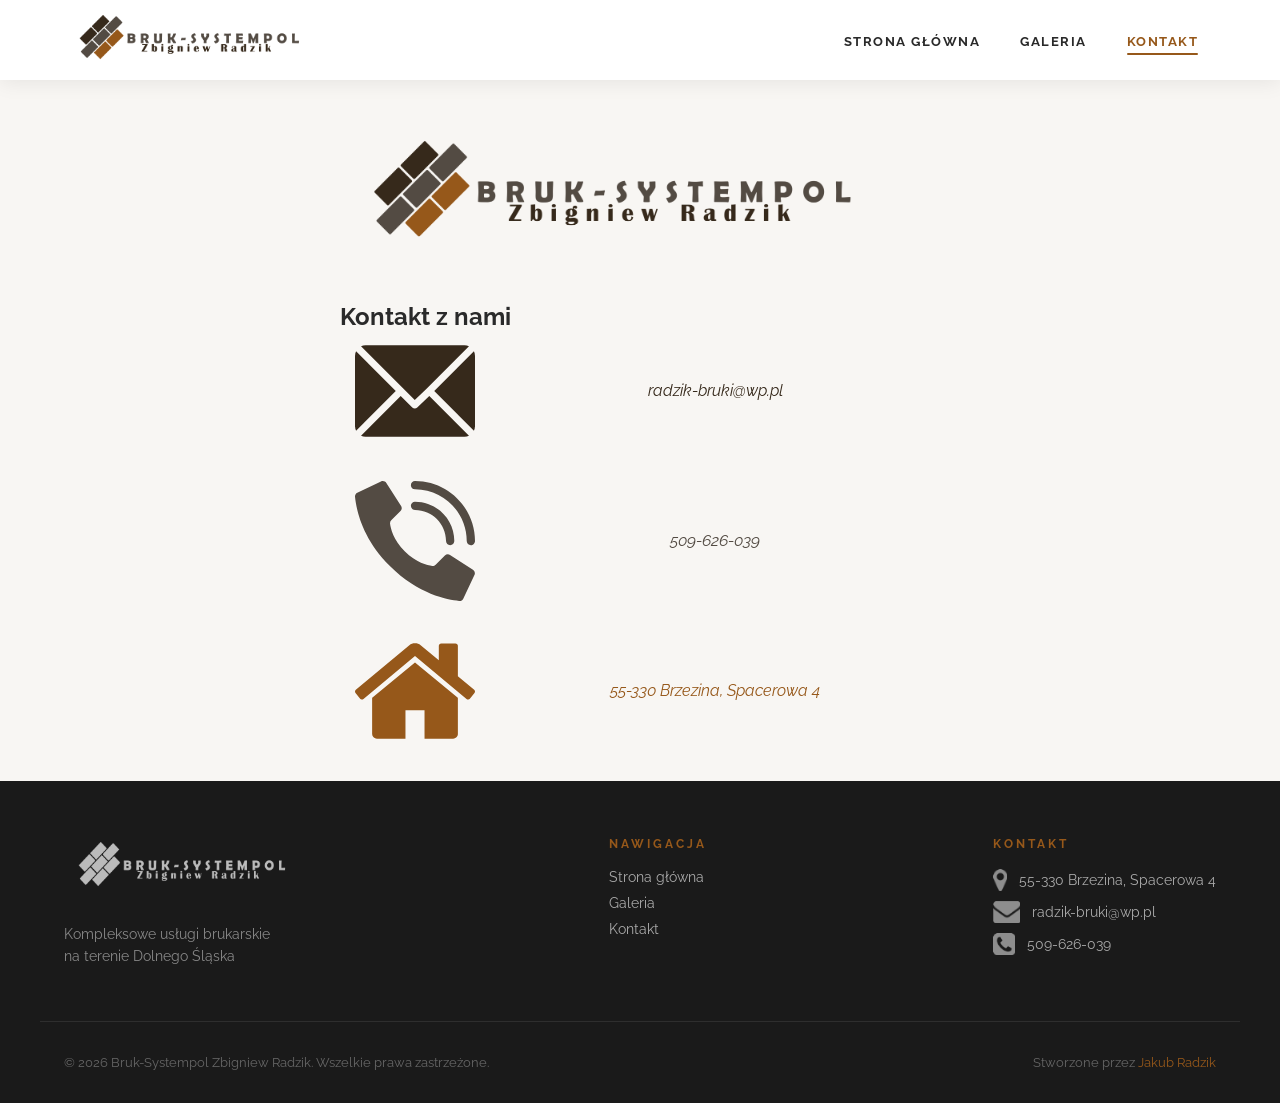
==== commit a75aefcd: "seo" ====
--- a/contact.html
+++ b/contact.html
@@ -3,17 +3,70 @@
   <head>
     <meta charset="UTF-8" />
     <meta name="viewport" content="width=device-width, initial-scale=1.0" />
-    <title>Kontakt – Bruk-systempol</title>
+
+    <!-- Primary SEO -->
+    <title>Kontakt – Bruk-Systempol Zbigniew Radzik | Dolny Śląsk</title>
+    <meta
+      name="description"
+      content="Skontaktuj się z Bruk-Systempol Zbigniew Radzik. Tel: 509-626-039, e-mail: radzik-bruki@wp.pl. Adres: Spacerowa 4, 55-330 Brzezina. Wycena brukarstwa Dolny Śląsk."
+    />
+    <meta name="robots" content="index, follow" />
+    <link rel="canonical" href="https://bruk-systempol.pl/contact.html" />
+
+    <!-- Open Graph -->
+    <meta property="og:type" content="website" />
+    <meta property="og:url" content="https://bruk-systempol.pl/contact.html" />
+    <meta
+      property="og:title"
+      content="Kontakt – Bruk-Systempol Zbigniew Radzik"
+    />
+    <meta
+      property="og:description"
+      content="Tel: 509-626-039, e-mail: radzik-bruki@wp.pl. Spacerowa 4, 55-330 Brzezina. Usługi brukarskie Dolny Śląsk."
+    />
+    <meta
+      property="og:image"
+      content="https://bruk-systempol.pl/img/logo.png"
+    />
+    <meta property="og:locale" content="pl_PL" />
+    <meta property="og:site_name" content="Bruk-Systempol" />
+
+    <!-- JSON-LD: ContactPage -->
+    <script type="application/ld+json">
+      {
+        "@context": "https://schema.org",
+        "@type": "ContactPage",
+        "name": "Kontakt – Bruk-Systempol",
+        "url": "https://bruk-systempol.pl/contact.html",
+        "description": "Dane kontaktowe firmy Bruk-Systempol Zbigniew Radzik.",
+        "mainEntity": {
+          "@type": "LocalBusiness",
+          "name": "Bruk-Systempol Zbigniew Radzik",
+          "telephone": "+48509626039",
+          "email": "radzik-bruki@wp.pl",
+          "address": {
+            "@type": "PostalAddress",
+            "streetAddress": "Spacerowa 4",
+            "addressLocality": "Brzezina",
+            "postalCode": "55-330",
+            "addressCountry": "PL"
+          }
+        }
+      }
+    </script>
+
     <link rel="stylesheet" href="css/style.css" />
     <script src="https://ajax.googleapis.com/ajax/libs/jquery/3.5.1/jquery.min.js"></script>
     <script src="js/mobile-menu.js"></script>
-    <meta name="robots" content="noindex" />
   </head>
   <body>
     <header id="main-header">
       <div class="responsive">
         <div class="logo">
-          <img src="img/logo.png" alt="logo-bruksystempol" />
+          <img
+            src="img/logo.png"
+            alt="Bruk-Systempol – logo firmy brukarskiej"
+          />
         </div>
         <nav class="standard">
           <ul>
@@ -45,26 +98,37 @@
     <main>
       <section class="contact">
         <div class="responsive">
-          <img src="img/logo.png" alt="logo" />
+          <img src="img/logo.png" alt="Bruk-Systempol Zbigniew Radzik" />
           <div class="info">
-            <div class="pair">
-              <div class="icon"><img src="img/email.svg" alt="" /></div>
-              <div class="description" style="color: #36291b">
-                <h1>radzik-bruki@wp.pl</h1>
+            <h1>Kontakt z nami</h1>
+            <address>
+              <div class="pair">
+                <div class="icon">
+                  <img src="img/email.svg" alt="" aria-hidden="true" />
+                </div>
+                <div class="description" style="color: #36291b">
+                  <p>
+                    <a href="mailto:radzik-bruki@wp.pl">radzik-bruki@wp.pl</a>
+                  </p>
+                </div>
               </div>
-            </div>
-            <div class="pair">
-              <div class="icon"><img src="img/phone-call.svg" alt="" /></div>
-              <div class="description" style="color: #534b43">
-                <h1>509-626-039</h1>
+              <div class="pair">
+                <div class="icon">
+                  <img src="img/phone-call.svg" alt="" aria-hidden="true" />
+                </div>
+                <div class="description" style="color: #534b43">
+                  <p><a href="tel:+48509626039">509-626-039</a></p>
+                </div>
               </div>
-            </div>
-            <div class="pair">
-              <div class="icon"><img src="img/home.svg" alt="" /></div>
-              <div class="description" style="color: #96581a">
-                <h1>55-330 Brzezina, Spacerowa 4</h1>
+              <div class="pair">
+                <div class="icon">
+                  <img src="img/home.svg" alt="" aria-hidden="true" />
+                </div>
+                <div class="description" style="color: #96581a">
+                  <p>55-330 Brzezina, Spacerowa 4</p>
+                </div>
               </div>
-            </div>
+            </address>
           </div>
         </div>
       </section>
@@ -72,23 +136,43 @@
 
     <footer>
       <div class="responsive">
-        <div class="card">
-          <img src="img/map_mark.png" alt="" class="icon" />
-          <p class="description">55-330 Brzezina, Spacerowa 4</p>
+        <div class="footer-brand">
+          <img
+            src="img/logo.png"
+            alt="Bruk-Systempol – logo firmy brukarskiej"
+            class="footer-logo"
+          />
+          <p>Kompleksowe usługi brukarskie<br />na terenie Dolnego Śląska</p>
         </div>
-        <div class="card">
-          <img src="img/list.png" alt="" class="icon" />
-          <p class="description">radzik-bruki@wp.pl</p>
+        <div class="footer-links">
+          <h4>NAWIGACJA</h4>
+          <a href="index.html">Strona główna</a>
+          <a href="gallery.html">Galeria</a>
+          <a href="contact.html">Kontakt</a>
         </div>
-        <div class="card">
-          <img src="img/phone.png" alt="" class="icon" />
-          <p class="description">509-626-039</p>
+        <div class="footer-contact">
+          <h4>KONTAKT</h4>
+          <div class="card">
+            <img src="img/map_mark.png" alt="" class="icon" />
+            <p class="description">55-330 Brzezina, Spacerowa 4</p>
+          </div>
+          <div class="card">
+            <img src="img/list.png" alt="" class="icon" />
+            <p class="description">radzik-bruki@wp.pl</p>
+          </div>
+          <div class="card">
+            <img src="img/phone.png" alt="" class="icon" />
+            <p class="description">509-626-039</p>
+          </div>
         </div>
-        <div class="card" id="author">
-          <span>Stworzone przez</span>
-          <span>Jakub Radzik</span>
-          <span>jradzik4@gmail.com</span>
-        </div>
+      </div>
+      <div class="footer-bottom">
+        <p>
+          © 2026 Bruk-Systempol Zbigniew Radzik. Wszelkie prawa zastrzeżone.
+        </p>
+        <p class="footer-author">
+          Stworzone przez <a href="mailto:jradzik4@gmail.com">Jakub Radzik</a>
+        </p>
       </div>
     </footer>
   </body>
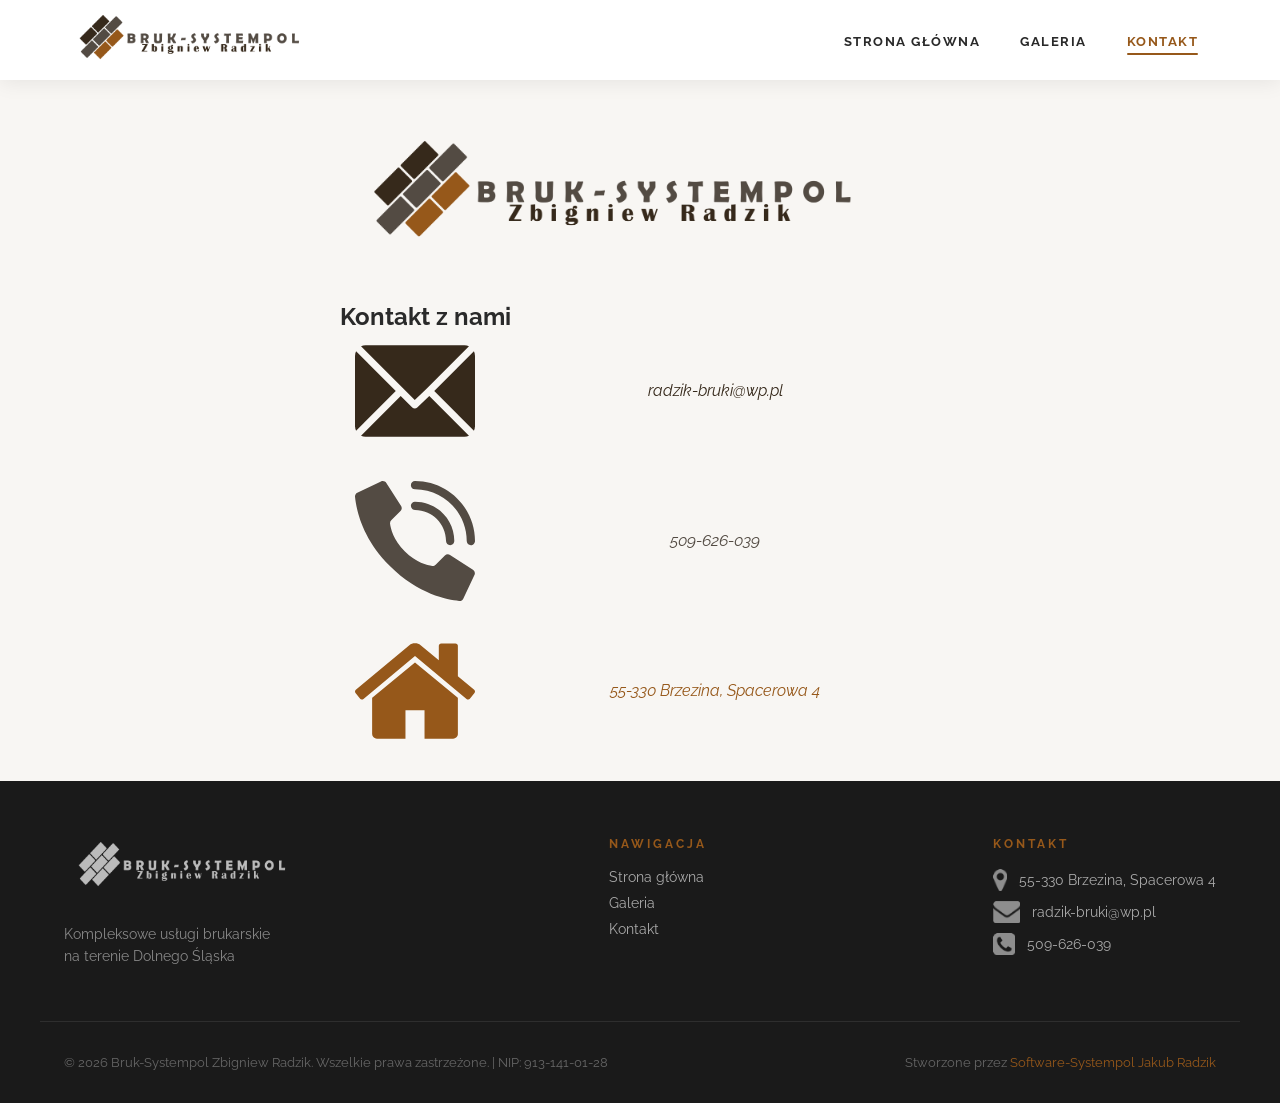
==== commit 11f6dbce: "fix" ====
--- a/contact.html
+++ b/contact.html
@@ -168,10 +168,14 @@
       </div>
       <div class="footer-bottom">
         <p>
-          © 2026 Bruk-Systempol Zbigniew Radzik. Wszelkie prawa zastrzeżone.
+          © 2026 Bruk-Systempol Zbigniew Radzik. Wszelkie prawa zastrzeżone. |
+          NIP: 913-141-01-28
         </p>
         <p class="footer-author">
-          Stworzone przez <a href="mailto:jradzik4@gmail.com">Jakub Radzik</a>
+          Stworzone przez
+          <a href="mailto:jradzik4@gmail.com"
+            >Software-Systempol Jakub Radzik</a
+          >
         </p>
       </div>
     </footer>
